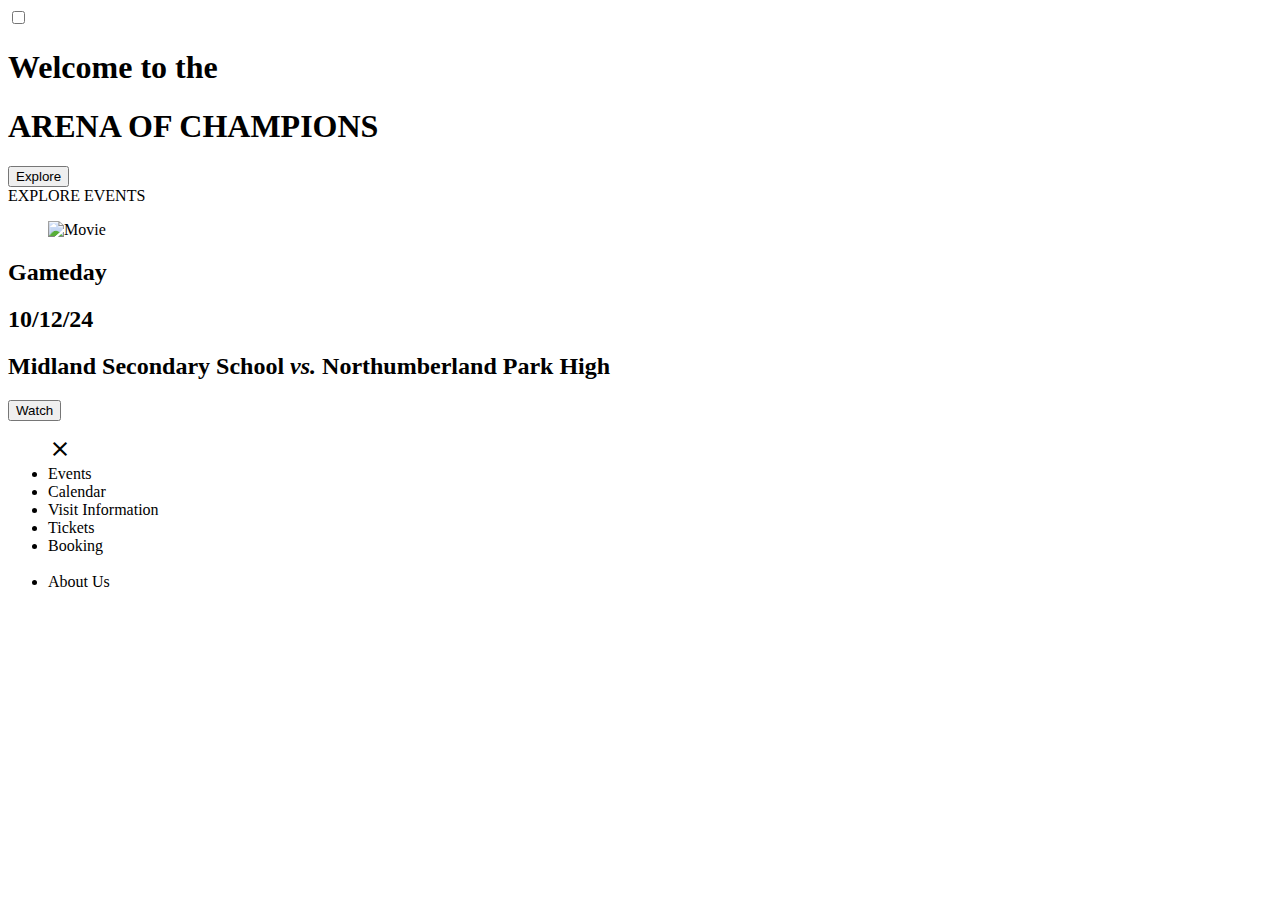
==== index.html @ fd1c3887 "Create index.html" ====
<!DOCTYPE html>
<html data-theme="emerald">
  <head>
    <meta charset="utf-8">
    <meta name="viewport" content="width=device-width, initial-scale=1">
    <title></title>
    <script src="https://code.jquery.com/jquery-3.3.1.js" integrity="sha256-2Kok7MbOyxpgUVvAk/HJ2jigOSYS2auK4Pfzbm7uH60=" crossorigin="anonymous"></script>
    <link href="https://cdn.jsdelivr.net/npm/daisyui@4.12.10/dist/full.min.css" rel="stylesheet" type="text/css"/>
    <script src="https://cdn.tailwindcss.com"></script>
    <link rel="stylesheet" href="https://fonts.googleapis.com/css2?family=Material+Symbols+Outlined"/>
    <link rel="stylesheet" href="styles.css">
    <script> 
      $(function(){
        $("#header").load("header.html"); 
        $("#footer").load("footer.html");
      });
    </script> 
  </head>
  <body>
    
    <div class="drawer">
      <input id="my-drawer" type="checkbox" class="drawer-toggle" />
      <div class="drawer-content">
        <div id="header"></div>
        <div class="hero h-screen" style="background-image: url(https://3xn.com/wp-content/uploads/2017/06/Big-image_07_083_Royal_Arena_245_XH.jpg);">
          <div class="hero-overlay bg-opacity-60"></div>
          <div class="hero-content text-neutral-content text-center min-h-xl">
            <div class="min-w-xl">
              <h1 class="text-3xl font-bold">Welcome to the</h1>
              <h1 class="text-8xl font-bold h-36 my-1">ARENA OF CHAMPIONS</h1>
              <button class="btn btn-primary text-xl">Explore</button>
            </div>
          </div>
        </div>
        <div class="divider text-5xl italic font-bold h-20">EXPLORE EVENTS</div>
        <div class="card lg:card-side bg-base-200 m-5 shadow-2xl">
          <figure>
            <img
              src="https://precisionflooringservices.com/wp-content/uploads/2024/02/Precision-Flooring-Services_PhotOleh.jpg"
              alt="Movie"
              style="width:500px;height:220px;"/>
          </figure>
          <div class="card-body">
            <div class="flex justify-between items-center w-full">
              <h2 class="card-title text-6xl">Gameday</h2>
              <h2 class="card-title text-3xl">10/12/24</h2>
            </div>
            <h2 class="card-title text-2xl">Midland Secondary School <i>vs.</i> Northumberland Park High</i></h2>
            <div class="card-actions justify-end">
              <button class="btn btn-primary">Watch</button>
            </div>
          </div>
        </div>
        <div id="footer"></div>
      </div>
      <div class="drawer-side">
        <label for="my-drawer" aria-label="close sidebar" class="drawer-overlay"></label>
        <ul class="menu bg-base-200 text-base-content min-h-full w-80 p-4">
          <label for="my-drawer" class="btn btn-square btn-ghost mx-2">
            <span class="material-symbols-outlined">close</span>
          </label>
          <li><a class="text-xl shadow-md font-bold bg-base-100 mb-2">Events</a></li>
          <li><a class="text-xl shadow-md font-bold bg-base-100 mb-2">Calendar</a></li>
          <li><a class="text-xl shadow-md font-bold bg-base-100 mb-2">Visit Information</a></li>
          <div class="divider"></div>
          <li><a class="text-xl text-white shadow-md font-bold bg-secondary mb-2">Tickets</a></li>
          <li><a class="text-xl text-white shadow-md font-bold bg-accent mb-2">Booking</a></li>
          <br>
          <li><a class="text-lg font-bold">About Us</a></li>
        </ul>
      </div>
    </div>
  </body>
</html>
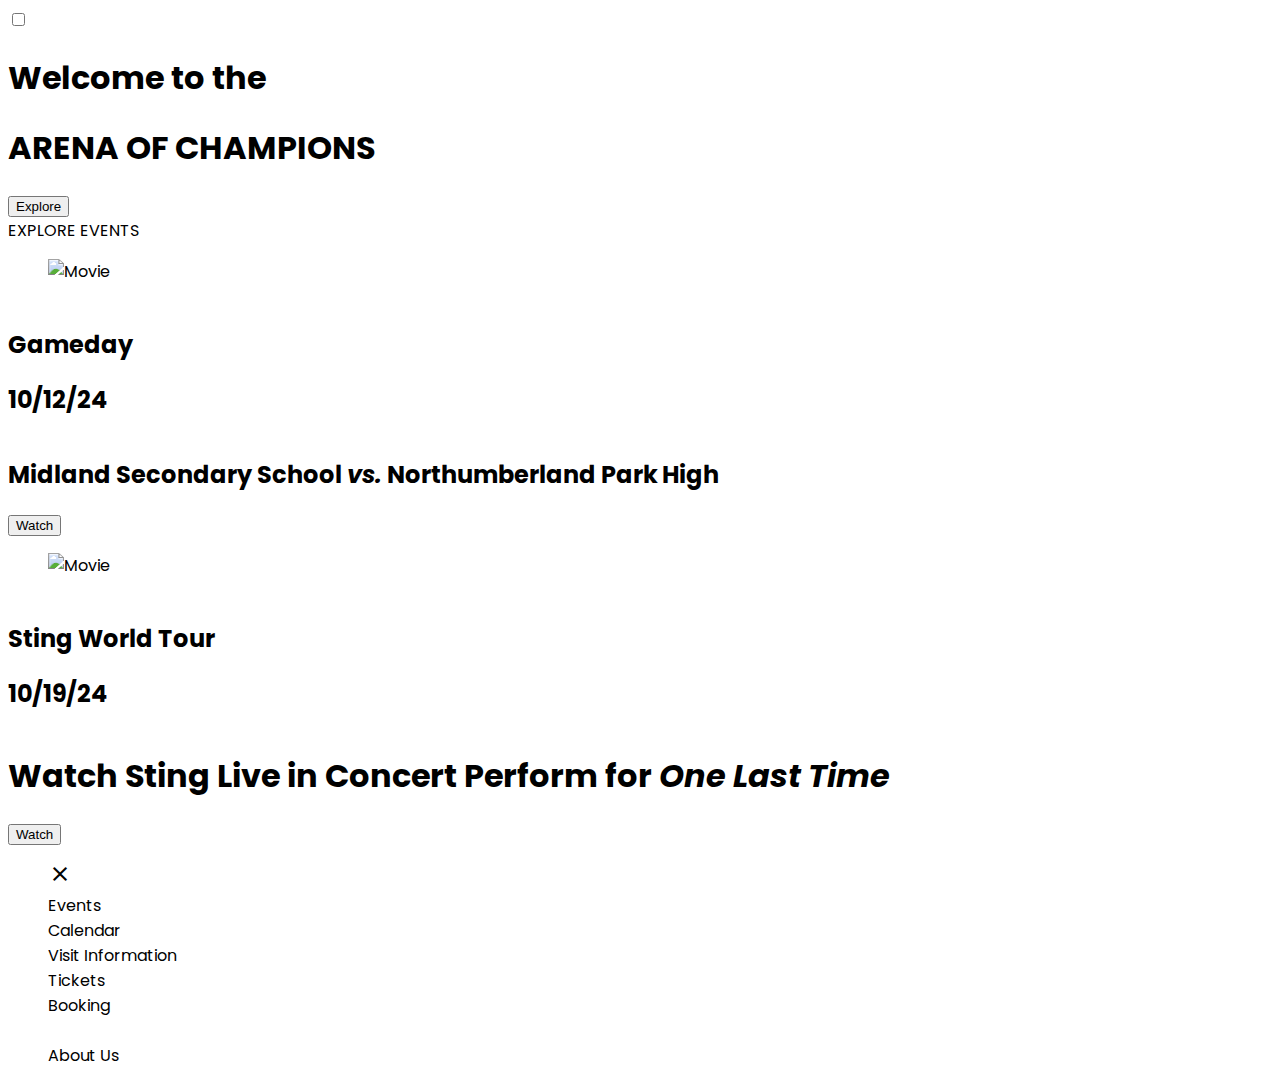
==== commit 345a603d: "Cards" ====
--- a/index.html
+++ b/index.html
@@ -38,14 +38,32 @@
             <img
               src="https://precisionflooringservices.com/wp-content/uploads/2024/02/Precision-Flooring-Services_PhotOleh.jpg"
               alt="Movie"
-              style="width:500px;height:220px;"/>
+              style="width:500px;height:257px;"/>
           </figure>
           <div class="card-body">
             <div class="flex justify-between items-center w-full">
-              <h2 class="card-title text-6xl">Gameday</h2>
+              <h2 class="card-title text-6xl h-24">Gameday</h2>
               <h2 class="card-title text-3xl">10/12/24</h2>
             </div>
             <h2 class="card-title text-2xl">Midland Secondary School <i>vs.</i> Northumberland Park High</i></h2>
+            <div class="card-actions justify-end">
+              <button class="btn btn-primary">Watch</button>
+            </div>
+          </div>
+        </div>
+        <div class="card lg:card-side bg-base-200 m-5 shadow-2xl">
+          <figure>
+            <img
+              src="https://i.scdn.co/image/ab67616d0000b27318be6844944384291d1c1e32"
+              alt="Movie"
+              style="width:500px;height:257px;"/>
+          </figure>
+          <div class="card-body">
+            <div class="flex justify-between items-center w-full">
+              <h2 class="card-title text-6xl h-24">Sting World Tour</h2>
+              <h2 class="card-title text-3xl">10/19/24</h2>
+            </div>
+            <h1 class="card-title text-2xl">Watch Sting Live in Concert Perform for <i>One Last Time</i></h1>
             <div class="card-actions justify-end">
               <button class="btn btn-primary">Watch</button>
             </div>
--- a/styles.css
+++ b/styles.css
@@ -0,0 +1,30 @@
+@import url('https://fonts.googleapis.com/css2?family=Poppins:ital,wght@0,100;0,200;0,300;0,400;0,500;0,600;0,700;0,800;0,900;1,100;1,200;1,300;1,400;1,500;1,600;1,700;1,800;1,900&display=swap');
+
+html {
+  height: 100%;
+  width: 100%;
+}
+
+html,
+body {
+  font-family: 'Poppins', sans-serif !important;
+}
+
+/* Hide scrollbar for Chrome, Safari and Opera */
+*::-webkit-scrollbar {
+  display: none;
+}
+
+/* Hide scrollbar for IE, Edge and Firefox */
+* {
+  overflow-y: scroll;
+  /* Add the ability to scroll */
+  -ms-overflow-style: none;
+  /* IE and Edge */
+  scrollbar-width: none;
+  /* Firefox */
+}
+
+* {
+  line-height: normal;
+}
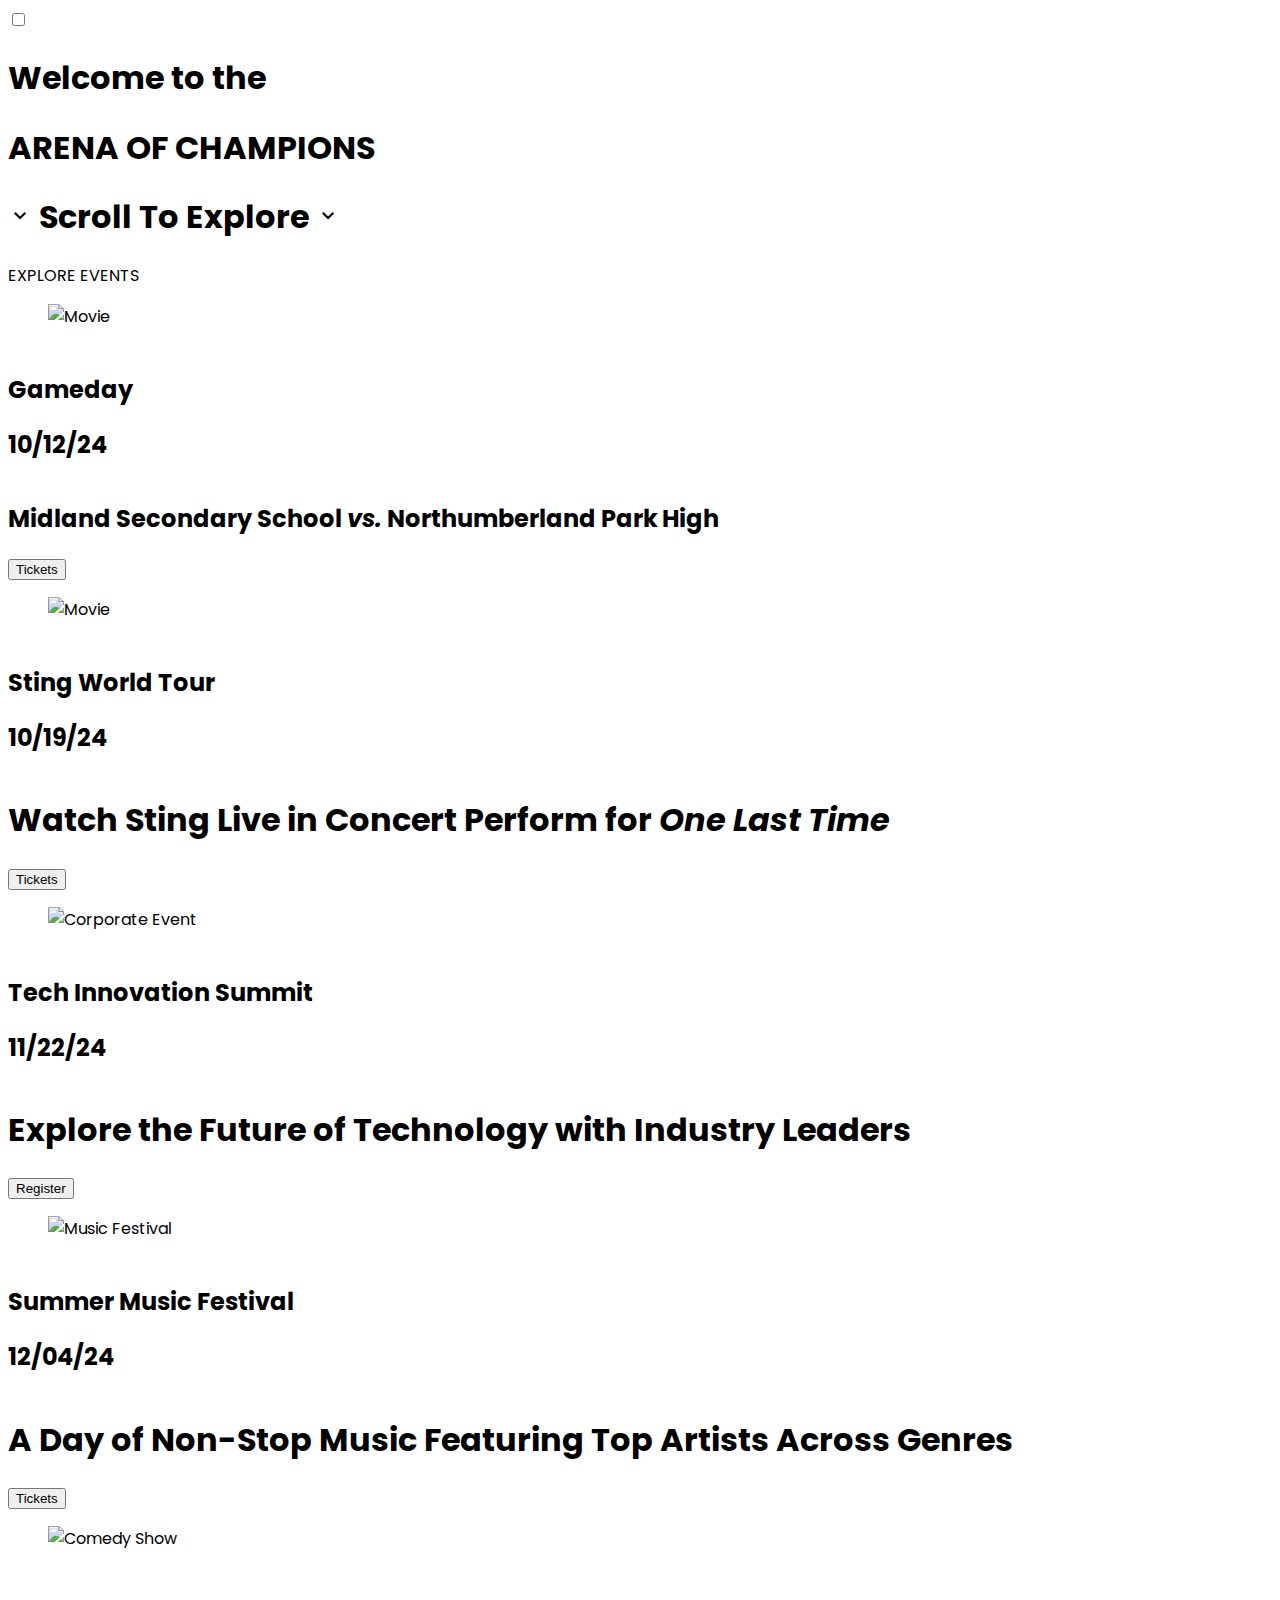
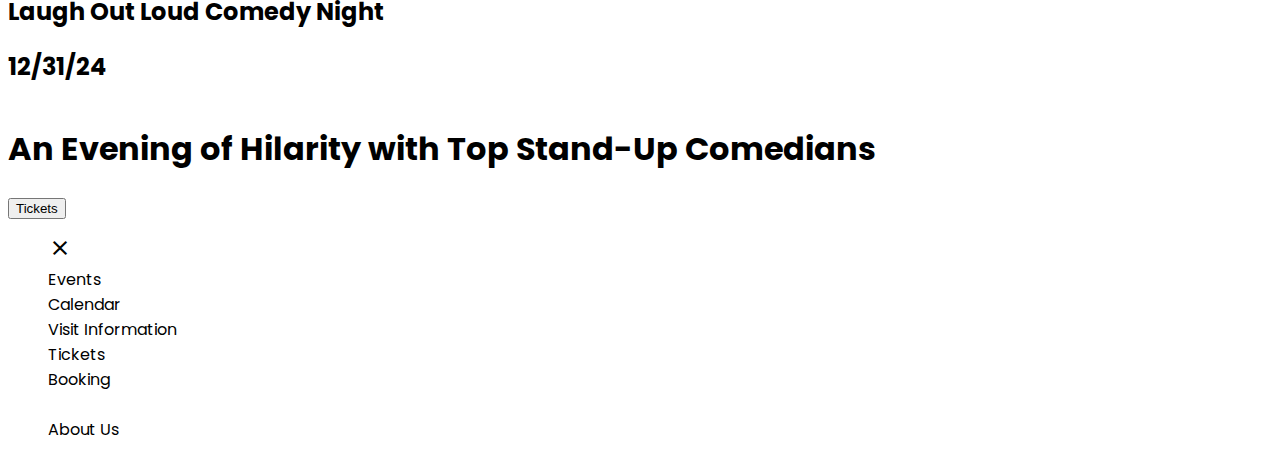
==== commit cbc100c9: "More Dummy" ====
--- a/index.html
+++ b/index.html
@@ -28,11 +28,17 @@
             <div class="min-w-xl">
               <h1 class="text-3xl font-bold">Welcome to the</h1>
               <h1 class="text-8xl font-bold h-36 my-1">ARENA OF CHAMPIONS</h1>
-              <button class="btn btn-primary text-xl">Explore</button>
+              <h1 class="text-xl my-1 italic flex-center">
+                <span class="material-symbols-outlined">keyboard_arrow_down</span>
+                Scroll To Explore
+                <span class="material-symbols-outlined">keyboard_arrow_down</span>
+            </h1>
             </div>
           </div>
         </div>
+
         <div class="divider text-5xl italic font-bold h-20">EXPLORE EVENTS</div>
+
         <div class="card lg:card-side bg-base-200 m-5 shadow-2xl">
           <figure>
             <img
@@ -47,10 +53,11 @@
             </div>
             <h2 class="card-title text-2xl">Midland Secondary School <i>vs.</i> Northumberland Park High</i></h2>
             <div class="card-actions justify-end">
-              <button class="btn btn-primary">Watch</button>
+              <button class="btn btn-secondary text-xl">Tickets</button>
             </div>
           </div>
         </div>
+
         <div class="card lg:card-side bg-base-200 m-5 shadow-2xl">
           <figure>
             <img
@@ -65,10 +72,58 @@
             </div>
             <h1 class="card-title text-2xl">Watch Sting Live in Concert Perform for <i>One Last Time</i></h1>
             <div class="card-actions justify-end">
-              <button class="btn btn-primary">Watch</button>
+              <button class="btn btn-secondary text-xl">Tickets</button>
             </div>
           </div>
         </div>
+
+      <div class="card lg:card-side bg-base-200 m-5 shadow-2xl">
+          <figure>
+              <img src="https://picsum.photos/seed/corporate/500/257" alt="Corporate Event" style="width:500px;height:257px;"/>
+          </figure>
+          <div class="card-body">
+              <div class="flex justify-between items-center w-full">
+                  <h2 class="card-title text-6xl h-24">Tech Innovation Summit</h2>
+                  <h2 class="card-title text-3xl">11/22/24</h2>
+              </div>
+              <h1 class="card-title text-2xl">Explore the Future of Technology with Industry Leaders</h1>
+              <div class="card-actions justify-end">
+                  <button class="btn btn-secondary text-xl">Register</button>
+              </div>
+          </div>
+      </div>
+
+      <div class="card lg:card-side bg-base-200 m-5 shadow-2xl">
+          <figure>
+              <img src="https://picsum.photos/seed/concert/500/257" alt="Music Festival" style="width:500px;height:257px;"/>
+          </figure>
+          <div class="card-body">
+              <div class="flex justify-between items-center w-full">
+                  <h2 class="card-title text-6xl h-24">Summer Music Festival</h2>
+                  <h2 class="card-title text-3xl">12/04/24</h2>
+              </div>
+              <h1 class="card-title text-2xl">A Day of Non-Stop Music Featuring Top Artists Across Genres</h1>
+              <div class="card-actions justify-end">
+                  <button class="btn btn-secondary text-xl">Tickets</button>
+              </div>
+          </div>
+      </div>
+
+      <div class="card lg:card-side bg-base-200 m-5 shadow-2xl">
+          <figure>
+              <img src="https://picsum.photos/seed/comedy/500/257" alt="Comedy Show" style="width:500px;height:257px;"/>
+          </figure>
+          <div class="card-body">
+              <div class="flex justify-between items-center w-full">
+                  <h2 class="card-title text-6xl h-24">Laugh Out Loud Comedy Night</h2>
+                  <h2 class="card-title text-3xl">12/31/24</h2>
+              </div>
+              <h1 class="card-title text-2xl">An Evening of Hilarity with Top Stand-Up Comedians</h1>
+              <div class="card-actions justify-end">
+                  <button class="btn btn-secondary text-xl">Tickets</button>
+              </div>
+          </div>
+      </div>
         <div id="footer"></div>
       </div>
       <div class="drawer-side">
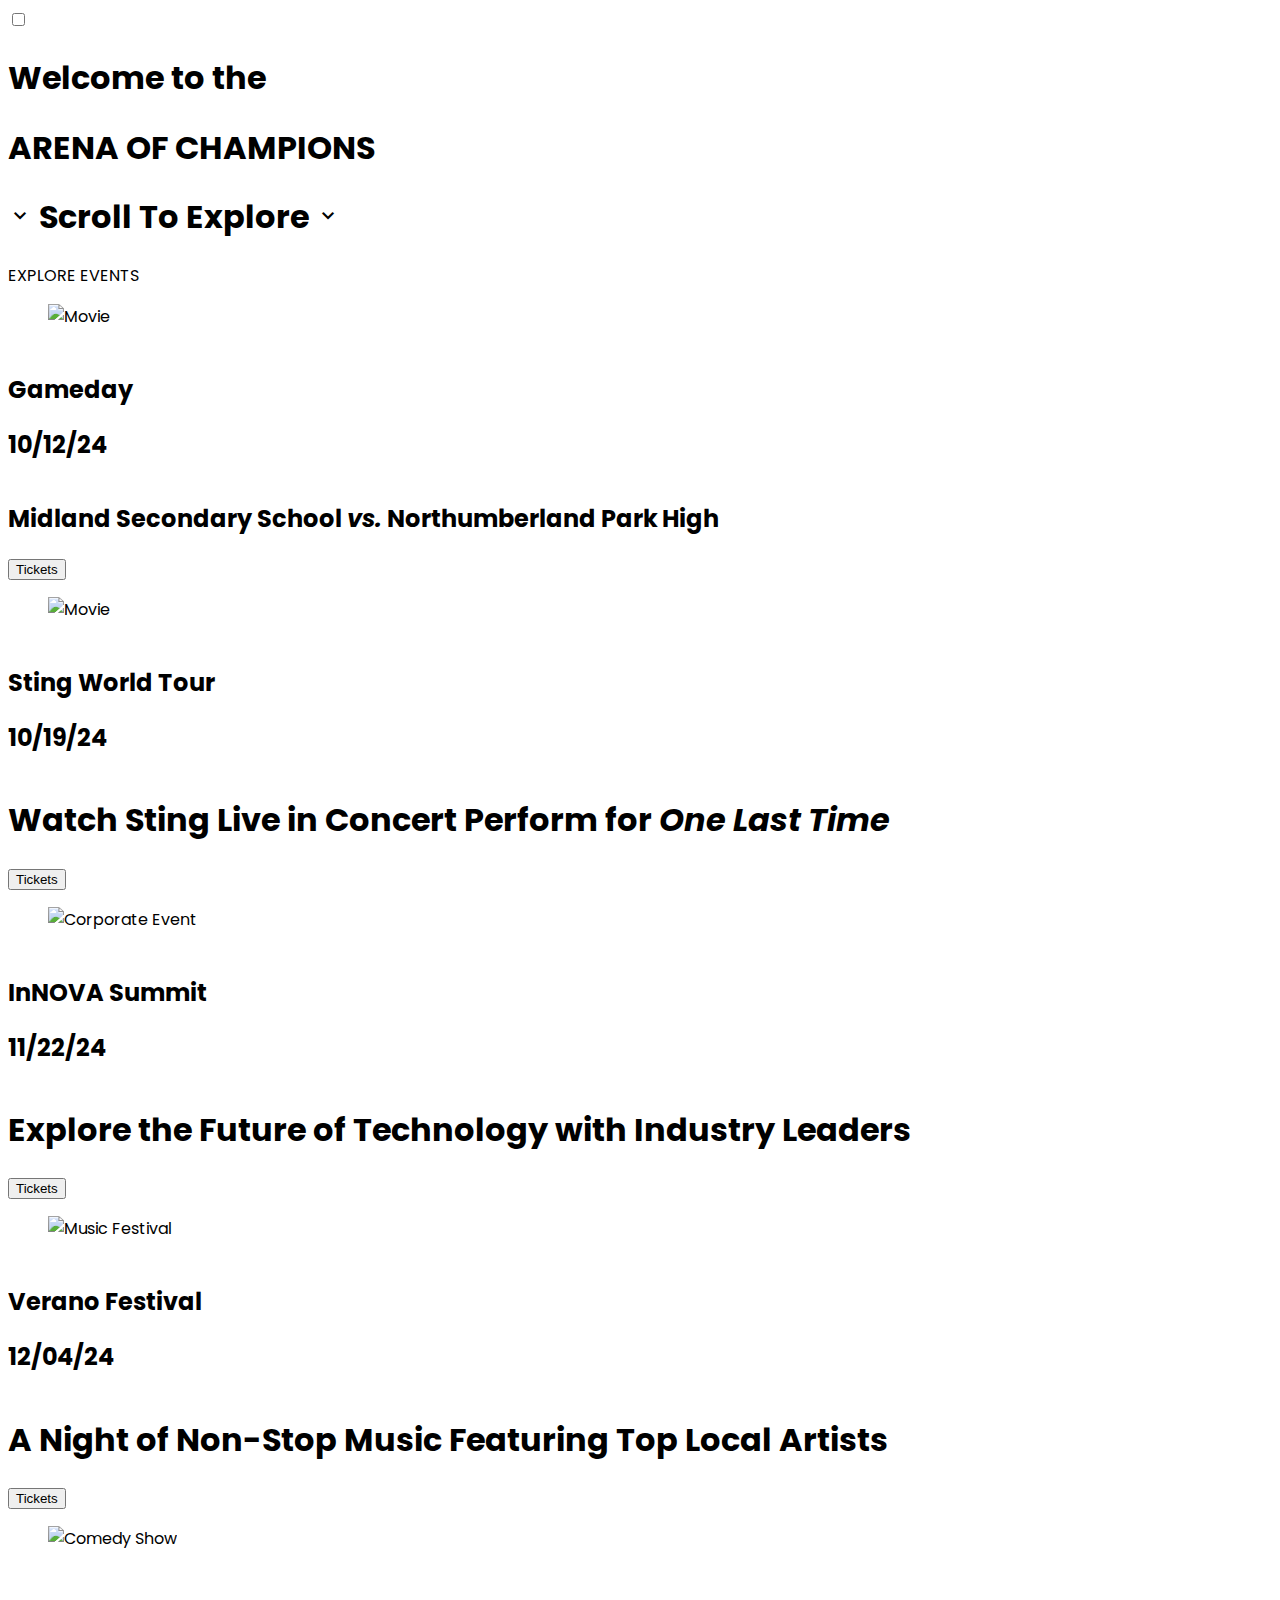
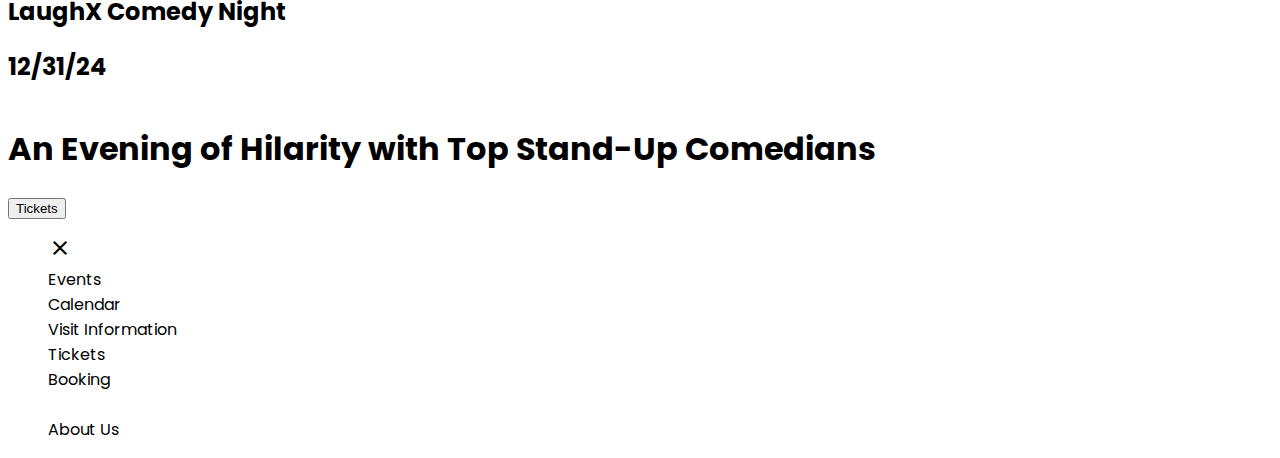
==== commit 6f4c71c5: "More" ====
--- a/index.html
+++ b/index.html
@@ -48,7 +48,7 @@
           </figure>
           <div class="card-body">
             <div class="flex justify-between items-center w-full">
-              <h2 class="card-title text-6xl h-24">Gameday</h2>
+              <h2 class="card-title text-5xl h-24">Gameday</h2>
               <h2 class="card-title text-3xl">10/12/24</h2>
             </div>
             <h2 class="card-title text-2xl">Midland Secondary School <i>vs.</i> Northumberland Park High</i></h2>
@@ -67,7 +67,7 @@
           </figure>
           <div class="card-body">
             <div class="flex justify-between items-center w-full">
-              <h2 class="card-title text-6xl h-24">Sting World Tour</h2>
+              <h2 class="card-title text-5xl h-24">Sting World Tour</h2>
               <h2 class="card-title text-3xl">10/19/24</h2>
             </div>
             <h1 class="card-title text-2xl">Watch Sting Live in Concert Perform for <i>One Last Time</i></h1>
@@ -79,30 +79,14 @@
 
       <div class="card lg:card-side bg-base-200 m-5 shadow-2xl">
           <figure>
-              <img src="https://picsum.photos/seed/corporate/500/257" alt="Corporate Event" style="width:500px;height:257px;"/>
+              <img src="https://imageio.forbes.com/specials-images/imageserve/61d52d4e3a76ed81ac034ea8/The-10-Tech-Trends-That-Will-Transform-Our-World/960x0.jpg?height=399&width=711&fit=bounds" alt="Corporate Event" style="width:500px;height:257px;"/>
           </figure>
           <div class="card-body">
               <div class="flex justify-between items-center w-full">
-                  <h2 class="card-title text-6xl h-24">Tech Innovation Summit</h2>
+                  <h2 class="card-title text-5xl h-24">InNOVA Summit</h2>
                   <h2 class="card-title text-3xl">11/22/24</h2>
               </div>
               <h1 class="card-title text-2xl">Explore the Future of Technology with Industry Leaders</h1>
-              <div class="card-actions justify-end">
-                  <button class="btn btn-secondary text-xl">Register</button>
-              </div>
-          </div>
-      </div>
-
-      <div class="card lg:card-side bg-base-200 m-5 shadow-2xl">
-          <figure>
-              <img src="https://picsum.photos/seed/concert/500/257" alt="Music Festival" style="width:500px;height:257px;"/>
-          </figure>
-          <div class="card-body">
-              <div class="flex justify-between items-center w-full">
-                  <h2 class="card-title text-6xl h-24">Summer Music Festival</h2>
-                  <h2 class="card-title text-3xl">12/04/24</h2>
-              </div>
-              <h1 class="card-title text-2xl">A Day of Non-Stop Music Featuring Top Artists Across Genres</h1>
               <div class="card-actions justify-end">
                   <button class="btn btn-secondary text-xl">Tickets</button>
               </div>
@@ -111,11 +95,27 @@
 
       <div class="card lg:card-side bg-base-200 m-5 shadow-2xl">
           <figure>
-              <img src="https://picsum.photos/seed/comedy/500/257" alt="Comedy Show" style="width:500px;height:257px;"/>
+              <img src="https://encrypted-tbn0.gstatic.com/images?q=tbn:ANd9GcRNpIEE-ylHQ16v-LK6_47MPRL3B9C9HW0EDQ&s" alt="Music Festival" style="width:500px;height:257px;"/>
           </figure>
           <div class="card-body">
               <div class="flex justify-between items-center w-full">
-                  <h2 class="card-title text-6xl h-24">Laugh Out Loud Comedy Night</h2>
+                  <h2 class="card-title text-5xl h-24">Verano Festival</h2>
+                  <h2 class="card-title text-3xl">12/04/24</h2>
+              </div>
+              <h1 class="card-title text-2xl">A Night of Non-Stop Music Featuring Top Local Artists</h1>
+              <div class="card-actions justify-end">
+                  <button class="btn btn-secondary text-xl">Tickets</button>
+              </div>
+          </div>
+      </div>
+
+      <div class="card lg:card-side bg-base-200 m-5 shadow-2xl">
+          <figure>
+              <img src="https://cdn.prod.website-files.com/655e0fa544c67c1ee5ce01c7/655e0fa544c67c1ee5ce1178_different-types-of-microphones-which-one-do-you-need-header.jpeg" alt="Comedy Show" style="width:500px;height:257px;"/>
+          </figure>
+          <div class="card-body">
+              <div class="flex justify-between items-center w-full">
+                  <h2 class="card-title text-5xl h-24">LaughX Comedy Night</h2>
                   <h2 class="card-title text-3xl">12/31/24</h2>
               </div>
               <h1 class="card-title text-2xl">An Evening of Hilarity with Top Stand-Up Comedians</h1>
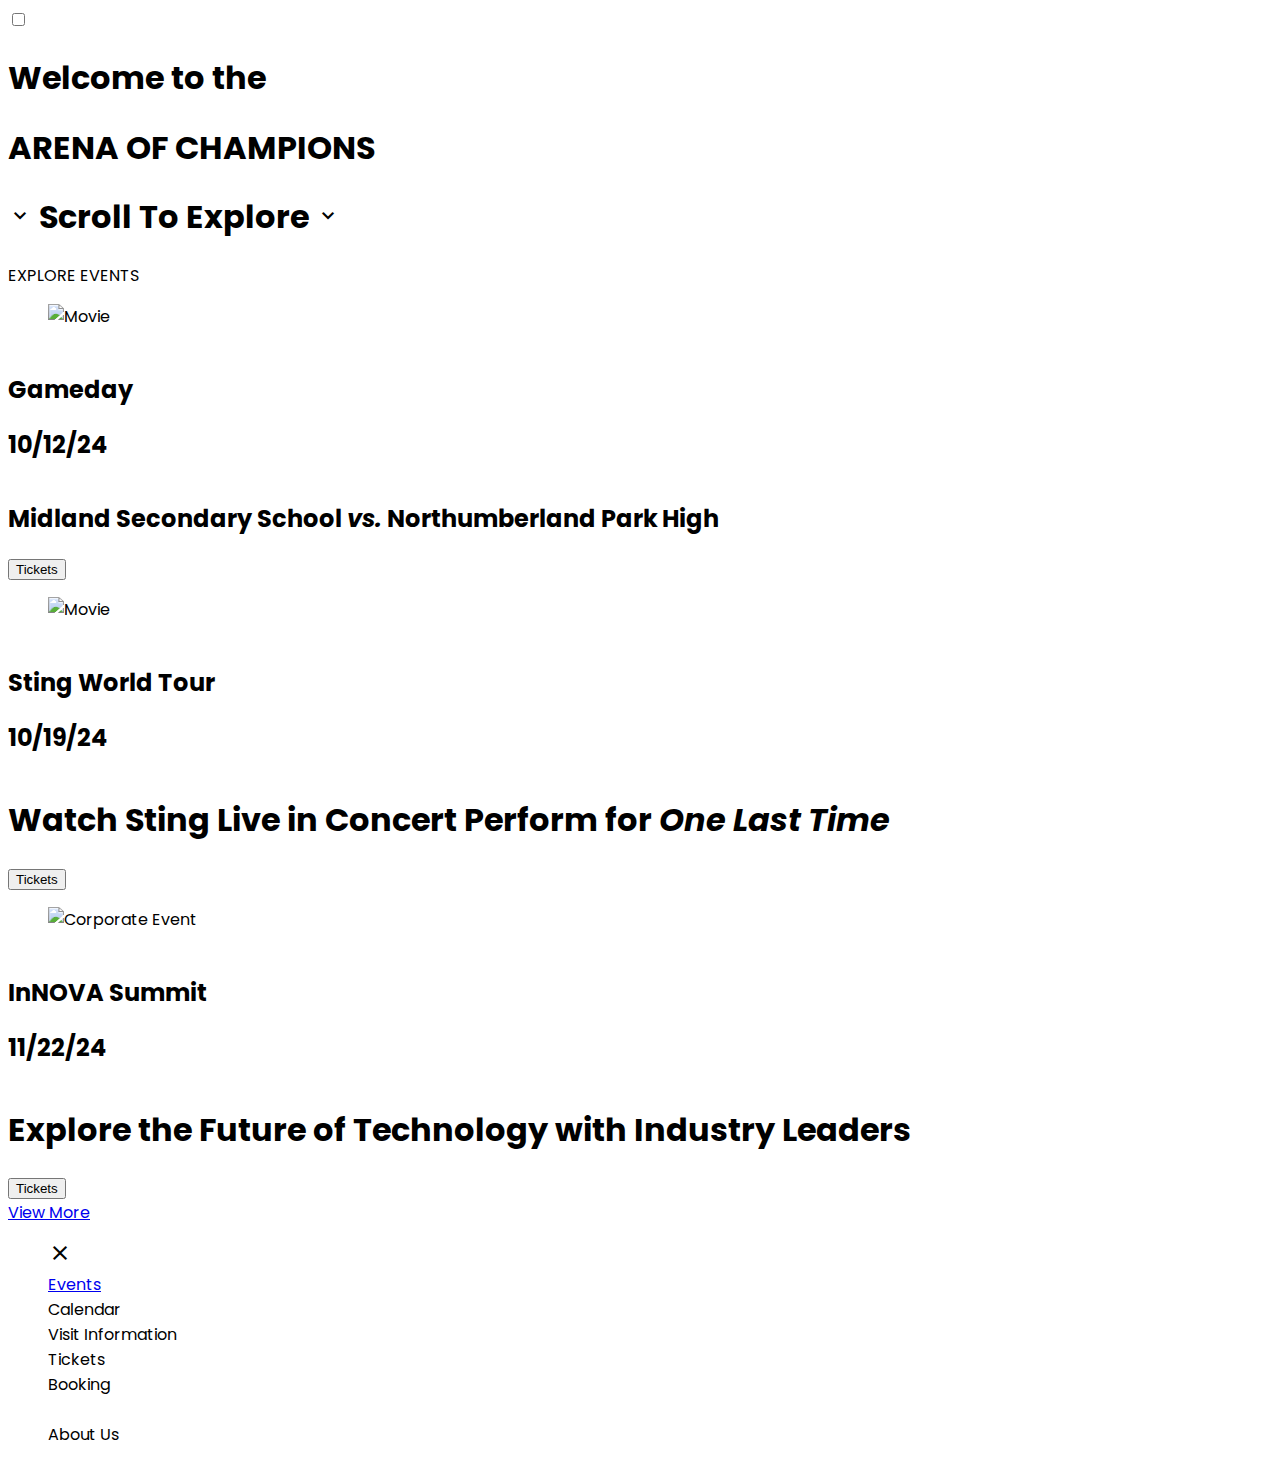
==== commit d3f77482: "More" ====
--- a/index.html
+++ b/index.html
@@ -3,7 +3,7 @@
   <head>
     <meta charset="utf-8">
     <meta name="viewport" content="width=device-width, initial-scale=1">
-    <title></title>
+    <title>Home | Raider Amphitheater</title>
     <script src="https://code.jquery.com/jquery-3.3.1.js" integrity="sha256-2Kok7MbOyxpgUVvAk/HJ2jigOSYS2auK4Pfzbm7uH60=" crossorigin="anonymous"></script>
     <link href="https://cdn.jsdelivr.net/npm/daisyui@4.12.10/dist/full.min.css" rel="stylesheet" type="text/css"/>
     <script src="https://cdn.tailwindcss.com"></script>
@@ -39,7 +39,7 @@
 
         <div class="divider text-5xl italic font-bold h-20">EXPLORE EVENTS</div>
 
-        <div class="card lg:card-side bg-base-200 m-5 shadow-2xl">
+        <div class="card lg:card-side bg-base-200 m-5 shadow-xl">
           <figure>
             <img
               src="https://precisionflooringservices.com/wp-content/uploads/2024/02/Precision-Flooring-Services_PhotOleh.jpg"
@@ -58,7 +58,7 @@
           </div>
         </div>
 
-        <div class="card lg:card-side bg-base-200 m-5 shadow-2xl">
+        <div class="card lg:card-side bg-base-200 m-5 shadow-xl">
           <figure>
             <img
               src="https://i.scdn.co/image/ab67616d0000b27318be6844944384291d1c1e32"
@@ -77,7 +77,7 @@
           </div>
         </div>
 
-      <div class="card lg:card-side bg-base-200 m-5 shadow-2xl">
+      <div class="card lg:card-side bg-base-200 m-5 shadow-xl">
           <figure>
               <img src="https://imageio.forbes.com/specials-images/imageserve/61d52d4e3a76ed81ac034ea8/The-10-Tech-Trends-That-Will-Transform-Our-World/960x0.jpg?height=399&width=711&fit=bounds" alt="Corporate Event" style="width:500px;height:257px;"/>
           </figure>
@@ -93,38 +93,11 @@
           </div>
       </div>
 
-      <div class="card lg:card-side bg-base-200 m-5 shadow-2xl">
-          <figure>
-              <img src="https://encrypted-tbn0.gstatic.com/images?q=tbn:ANd9GcRNpIEE-ylHQ16v-LK6_47MPRL3B9C9HW0EDQ&s" alt="Music Festival" style="width:500px;height:257px;"/>
-          </figure>
-          <div class="card-body">
-              <div class="flex justify-between items-center w-full">
-                  <h2 class="card-title text-5xl h-24">Verano Festival</h2>
-                  <h2 class="card-title text-3xl">12/04/24</h2>
-              </div>
-              <h1 class="card-title text-2xl">A Night of Non-Stop Music Featuring Top Local Artists</h1>
-              <div class="card-actions justify-end">
-                  <button class="btn btn-secondary text-xl">Tickets</button>
-              </div>
-          </div>
+      <div class="flex justify-center mt-6 mb-10">
+        <a class="btn btn-wide btn-primary text-white text-2xl" href="events.html">View More</a>
       </div>
-
-      <div class="card lg:card-side bg-base-200 m-5 shadow-2xl">
-          <figure>
-              <img src="https://cdn.prod.website-files.com/655e0fa544c67c1ee5ce01c7/655e0fa544c67c1ee5ce1178_different-types-of-microphones-which-one-do-you-need-header.jpeg" alt="Comedy Show" style="width:500px;height:257px;"/>
-          </figure>
-          <div class="card-body">
-              <div class="flex justify-between items-center w-full">
-                  <h2 class="card-title text-5xl h-24">LaughX Comedy Night</h2>
-                  <h2 class="card-title text-3xl">12/31/24</h2>
-              </div>
-              <h1 class="card-title text-2xl">An Evening of Hilarity with Top Stand-Up Comedians</h1>
-              <div class="card-actions justify-end">
-                  <button class="btn btn-secondary text-xl">Tickets</button>
-              </div>
-          </div>
-      </div>
-        <div id="footer"></div>
+      
+      <div id="footer"></div>
       </div>
       <div class="drawer-side">
         <label for="my-drawer" aria-label="close sidebar" class="drawer-overlay"></label>
@@ -132,7 +105,7 @@
           <label for="my-drawer" class="btn btn-square btn-ghost mx-2">
             <span class="material-symbols-outlined">close</span>
           </label>
-          <li><a class="text-xl shadow-md font-bold bg-base-100 mb-2">Events</a></li>
+          <li><a class="text-xl shadow-md font-bold bg-base-100 mb-2" href="events.html">Events</a></li>
           <li><a class="text-xl shadow-md font-bold bg-base-100 mb-2">Calendar</a></li>
           <li><a class="text-xl shadow-md font-bold bg-base-100 mb-2">Visit Information</a></li>
           <div class="divider"></div>
